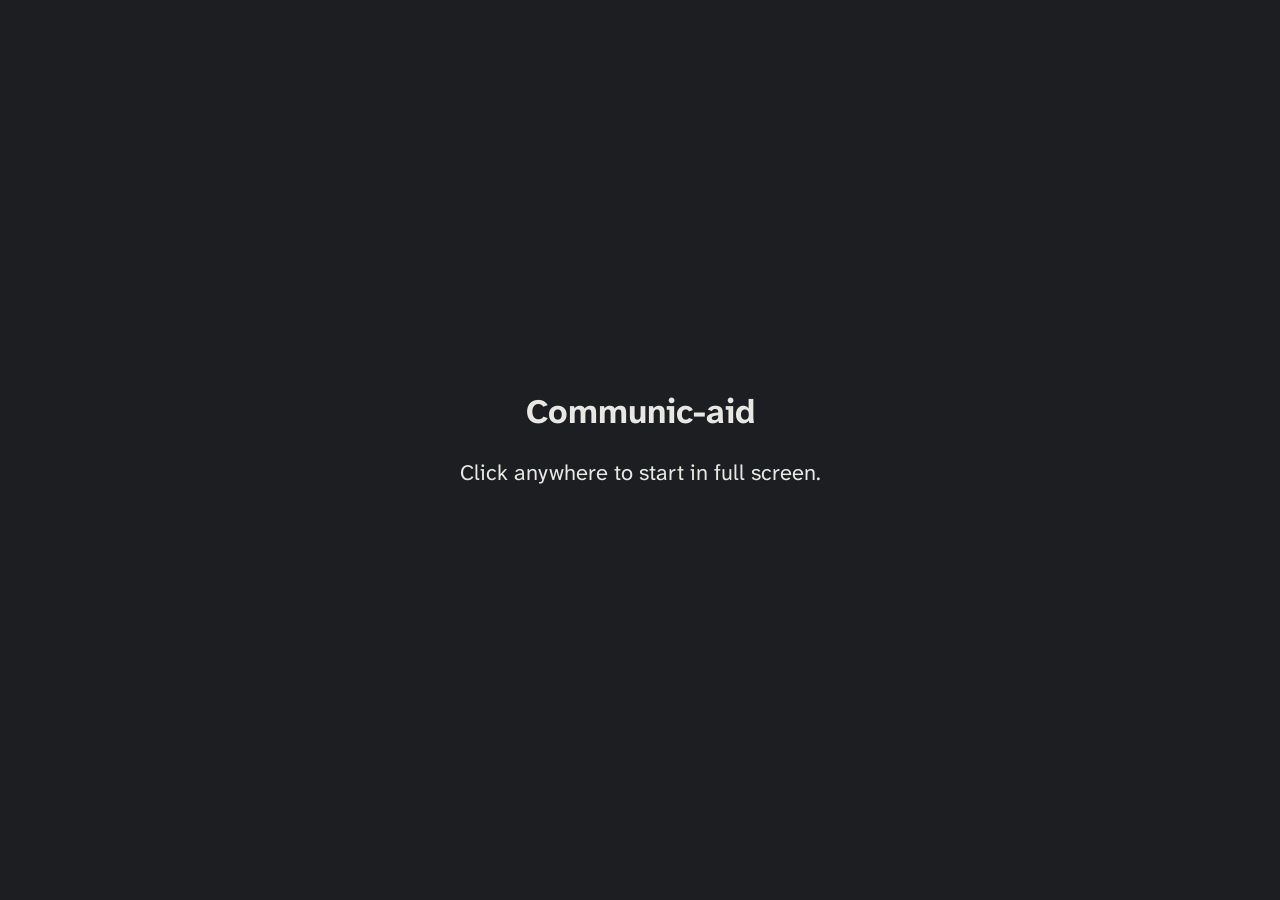
==== view/index.html @ 06e3b918 "Add browser view and fix issues found in end to end testing Dark theme view with the 7 screens, dwel" ====
<!doctype html>
<html lang="en">
<head>
<meta charset="utf-8">
<meta name="viewport" content="width=device-width, initial-scale=1">
<title>Communic-aid</title>
<link rel="preconnect" href="https://fonts.googleapis.com">
<link rel="preconnect" href="https://fonts.gstatic.com" crossorigin>
<link href="https://fonts.googleapis.com/css2?family=Atkinson+Hyperlegible+Next:wght@400;600;700&display=swap" rel="stylesheet">
<link rel="stylesheet" href="/view/style.css">
</head>
<body>
  <!-- Undo strip: always in the same place. Only a button while there is something to undo. -->
  <div id="strip"></div>
  <div id="banner" hidden></div>
  <div id="layout">
    <nav id="side"></nav>
    <main id="main"></main>
  </div>

  <div id="calib" hidden></div>
  <div id="gaze" hidden></div>
  <div id="notice" hidden></div>

  <div id="start">
    <div>
      <h1>Communic-aid</h1>
      <p>Click anywhere to start in full screen.</p>
      <p class="muted" id="startInfo"></p>
    </div>
  </div>

  <!-- For the researcher only: ` opens the study panel, \ opens the debug overlay. -->
  <aside id="study" hidden>
    <h2>Study panel</h2>
    <p id="studyInfo" class="muted"></p>
    <h3>Accident costs</h3>
    <div id="costs"></div>
    <button id="applyCosts">Apply costs</button>
    <button id="resetLearning">Reset learning</button>
  </aside>
  <aside id="debug" hidden><pre id="debugText"></pre></aside>

  <script src="/view/view.js"></script>
</body>
</html>
---- view/style.css ----
/* Dark theme from router-demo.html (DESIGN_PLAN 8). Colour only where it means something. */
:root {
  --bg: #1C1E22;
  --screen: #212429;
  --soft: #25282D;
  --line: #30333A;
  --line-strong: #474B53;
  --ink: #E9E7E3;
  --muted: #A2A6AD;
  --learn: #93A5FF;
  --gaze: #FF6597;
  --ok: #63C18F;
  --warn: #E3A546;
  --risk: #EF7268;
  --save: #5FC0C0;
  --none: #6E737B;
  --fillc: color-mix(in srgb, var(--learn) 30%, transparent);
  --gap: 24px;
  color-scheme: dark;
}

/* Registered so the dwell fill and the waiting pulse can animate smoothly. */
@property --p { syntax: "<number>"; inherits: false; initial-value: 0; }
@property --amp { syntax: "<number>"; inherits: false; initial-value: 1; }

* { box-sizing: border-box; }
[hidden] { display: none !important; }
html, body { margin: 0; height: 100%; overflow: hidden; }
body {
  background: var(--bg); color: var(--ink);
  font-family: "Atkinson Hyperlegible Next", system-ui, -apple-system, sans-serif;
  font-size: 22px; line-height: 1.35; -webkit-font-smoothing: antialiased;
  cursor: default; user-select: none;
}
body.mouse { cursor: none; }
h1 { font-size: 34px; margin: 0 0 12px; }
h2 { font-size: 28px; margin: 0 0 16px; font-weight: 600; }
h3 { font-size: 20px; margin: 22px 0 10px; color: var(--muted); font-weight: 600; }
.muted { color: var(--muted); }
svg { display: block; }

/* ---------- layout ---------- */
#strip { position: fixed; inset: 0 0 auto 0; height: 80px; background: var(--soft); border-bottom: 1px solid var(--line);
  display: flex; align-items: stretch; z-index: 5; }
#strip .rest { flex: 1; display: grid; place-items: center; color: var(--none); opacity: .4; }
#strip .rest svg, #strip .t svg { width: 30px; height: 30px; }
#strip .t { flex: 1; border-radius: 0; border-width: 0 0 2px 0; --bc: var(--save); color: var(--save);
  background: color-mix(in srgb, var(--save) 14%, var(--screen)); animation: undoIn 1.4s ease-out; }
@keyframes undoIn { 0% { background: color-mix(in srgb, var(--save) 45%, var(--screen)); } 100% { background: color-mix(in srgb, var(--save) 14%, var(--screen)); } }

#banner { position: fixed; top: 92px; left: 50%; transform: translateX(-50%); z-index: 20; padding: 12px 22px;
  border-radius: 10px; background: color-mix(in srgb, var(--warn) 22%, var(--bg)); border: 1px solid var(--warn); font-weight: 600; }
#notice { position: fixed; bottom: 28px; left: 50%; transform: translateX(-50%); z-index: 20; padding: 12px 22px;
  border-radius: 10px; background: var(--soft); border: 1px solid var(--line-strong); }

#layout { position: fixed; inset: 80px 0 0 0; display: flex; }
#side { width: 190px; padding: var(--gap); display: flex; flex-direction: column; gap: var(--gap); border-right: 1px solid var(--line); }
#side:empty { display: none; }
#side .t { min-height: 120px; min-width: 0; width: 100%; padding: 14px 10px; }
#main { flex: 1; padding: var(--gap); display: flex; flex-direction: column; gap: var(--gap); min-width: 0; }
.row { display: flex; gap: var(--gap); align-items: stretch; }
.row > .t { flex: 1; }
.grow { flex: 1; min-height: 0; }
.head { display: flex; gap: var(--gap); align-items: center; }
.head .who { flex: 1; display: flex; align-items: center; gap: 16px; font-size: 28px; font-weight: 600; }
.av { width: 52px; height: 52px; border-radius: 50%; background: var(--soft); display: grid; place-items: center; font-weight: 700; flex-shrink: 0; }

/* ---------- buttons (DESIGN_PLAN 8) ---------- */
.t { --bc: var(--ink); position: relative; overflow: hidden; isolation: isolate;
  min-width: 200px; min-height: 120px; padding: 14px 22px; border: 2px solid var(--bc); border-radius: 10px;
  background: var(--screen); color: var(--ink); font: inherit; font-weight: 600;
  display: inline-flex; align-items: center; justify-content: center; gap: 12px; text-align: center;
  transition: opacity .3s; }
.t.l2 { --bc: var(--warn); color: var(--warn); }
.t.l3 { --bc: var(--risk); color: var(--risk); }
.t.on { background: color-mix(in srgb, var(--ink) 14%, var(--screen)); }
.t.off { color: var(--none); --bc: var(--line-strong); }
.t.short { min-height: 88px; }
.t.wide { min-width: 280px; }
.t .sub { display: block; font-weight: 400; font-size: 17px; color: var(--muted); }
.t .lb { transition: opacity .35s; display: flex; align-items: center; gap: 12px; }
.t .lb svg { width: 30px; height: 30px; }
/* dwell: a circle grows from the centre until it fills the button */
.t .fx { position: absolute; inset: 0; z-index: -1; border-radius: inherit; pointer-events: none;
  background: radial-gradient(circle farthest-corner at 50% 50%, var(--fillc) 0, var(--fillc) calc(var(--p) * 100% - 1px), transparent calc(var(--p) * 100%)); }
/* waiting for a second signal: label fades, icon shows, the button breathes in its tier colour */
.t .glow { position: absolute; inset: 0; z-index: -2; border-radius: inherit; pointer-events: none; background: var(--glow, var(--bc)); opacity: 0; transition: opacity .35s; }
.t .cue { position: absolute; inset: 0; display: grid; place-items: center; pointer-events: none; opacity: 0; transform: scale(.85);
  transition: opacity .35s, transform .35s; color: var(--bc); }
.t .cue svg { height: 70%; max-height: 64px; width: auto; }
.t.await .glow { animation: breathe 1.8s ease-in-out infinite; }
.t.await .cue { opacity: .75; transform: scale(1); }
.t.await .lb { opacity: 0; }
@keyframes breathe { 0%, 100% { opacity: calc(var(--amp) * .05); } 50% { opacity: calc(var(--amp) * .45); } }
.t.nudge .cue svg { animation: nudge .38s ease-in-out; }
@keyframes nudge { 0%, 100% { transform: translateX(0); } 25% { transform: translateX(-8px); } 75% { transform: translateX(8px); } }
.t.accept { --glow: var(--ok); }
.t.accept .glow { animation: none; opacity: .55; }
.t.accept .cue { opacity: .95; transform: scale(1.1); color: var(--ok); }
.t.fired { --glow: var(--ok); }
.t.fired .glow { opacity: .35; }
.t.locked .lb { opacity: .4; }
body.dim .t:not([data-action="undo"]):not([data-action="redo"]) { opacity: .35; }

/* ---------- screens ---------- */
.list { display: flex; flex-direction: column; gap: var(--gap); }
.chatrow { justify-content: flex-start; gap: 20px; text-align: left; --bc: var(--line-strong); }
.chatrow .nm { font-size: 26px; }
.thread { flex: 1; min-height: 0; display: flex; gap: var(--gap); }
.msgs { flex: 1; display: flex; flex-direction: column; justify-content: flex-end; gap: 14px; overflow: hidden; }
.msg { display: flex; align-items: center; gap: 16px; }
.msg.me { flex-direction: row-reverse; }
.bubble { max-width: 70%; padding: 14px 18px; border-radius: 14px; background: var(--soft); }
.msg.me .bubble { background: color-mix(in srgb, var(--learn) 14%, var(--screen)); }
.bubble .fw { display: block; font-size: 16px; color: var(--muted); }
.bubble .re { margin-left: 10px; color: var(--risk); }
.msg .t { min-width: 130px; min-height: 72px; font-size: 18px; }
.scrollcol { display: flex; flex-direction: column; gap: var(--gap); justify-content: center; }
.scrollcol .t { min-width: 120px; }
.draft { flex: 1; display: flex; align-items: center; padding: 0 22px; border: 1px solid var(--line-strong); border-radius: 10px; min-height: 100px; font-size: 26px; }
.draft .caret { display: inline-block; width: 2px; height: 30px; background: var(--ink); margin-left: 2px; animation: caret 1s step-end infinite; vertical-align: middle; }
@keyframes caret { 50% { opacity: 0; } }
.draft .ph { color: var(--muted); }
.keys { display: grid; grid-template-columns: repeat(4, 1fr); gap: var(--gap); }
.keys.qwerty { grid-template-columns: repeat(10, 1fr); gap: 12px; }
.keys.qwerty .t { min-width: 0; min-height: 96px; padding: 6px; }
.keys .t { min-width: 0; font-size: 28px; letter-spacing: .05em; }
.keys.letters { grid-template-columns: repeat(5, 1fr); }
.keys.letters .t { font-size: 40px; min-height: 150px; }
.selected { padding: 20px 24px; border-radius: 14px; background: var(--soft); font-size: 26px; }
.calltop { flex: 1; display: grid; place-items: center; text-align: center; }
.calltop .big { font-size: 40px; font-weight: 700; }
.calltop .av { width: 120px; height: 120px; font-size: 52px; margin: 0 auto 20px; }
.prompt { flex: 1; display: grid; place-items: center; text-align: center; font-size: 36px; font-weight: 600; padding: 0 60px; }
.opts { display: flex; flex-wrap: wrap; gap: 16px; }
.opts .t { min-height: 88px; }
.settings { display: grid; grid-template-columns: 220px 1fr; gap: 18px var(--gap); align-items: center; }
.settings .label { color: var(--muted); }
.cant { font-size: 15px; color: var(--risk); display: block; font-weight: 400; }

/* ---------- overlays ---------- */
#gaze { position: fixed; left: 0; top: 0; width: 34px; height: 34px; margin: -17px 0 0 -17px; border-radius: 50%;
  background: color-mix(in srgb, var(--gaze) 26%, transparent); pointer-events: none; z-index: 40; transition: opacity .3s, scale .3s; }
#gaze::after { content: ""; position: absolute; left: 11px; top: 11px; width: 12px; height: 12px; border-radius: 50%; background: var(--gaze); }
#gaze.small { scale: .55; opacity: .5; }
#calib { position: fixed; width: 40px; height: 40px; margin: -20px 0 0 -20px; border-radius: 50%; background: var(--gaze);
  z-index: 45; box-shadow: 0 0 0 12px color-mix(in srgb, var(--gaze) 25%, transparent); transition: left .4s, top .4s; }
#start { position: fixed; inset: 0; z-index: 60; background: var(--bg); display: grid; place-items: center; text-align: center; cursor: pointer; }
#study, #debug { position: fixed; z-index: 70; background: var(--soft); border: 1px solid var(--line-strong); border-radius: 12px;
  padding: 18px 20px; font-size: 15px; cursor: auto; user-select: text; }
#study { right: 16px; top: 96px; width: 320px; }
#study h2 { font-size: 20px; }
#study h3 { font-size: 15px; margin-top: 14px; }
#study label { display: flex; justify-content: space-between; align-items: center; margin: 6px 0; }
#study input { width: 90px; font: inherit; background: var(--screen); color: var(--ink); border: 1px solid var(--line-strong); border-radius: 6px; padding: 4px 8px; }
#study button { font: inherit; margin: 12px 8px 0 0; padding: 8px 12px; border-radius: 8px; border: 1px solid var(--line-strong); background: var(--screen); color: var(--ink); cursor: pointer; }
#debug { left: 16px; bottom: 16px; max-width: 520px; }
#debug pre { margin: 0; white-space: pre-wrap; font-size: 13px; }
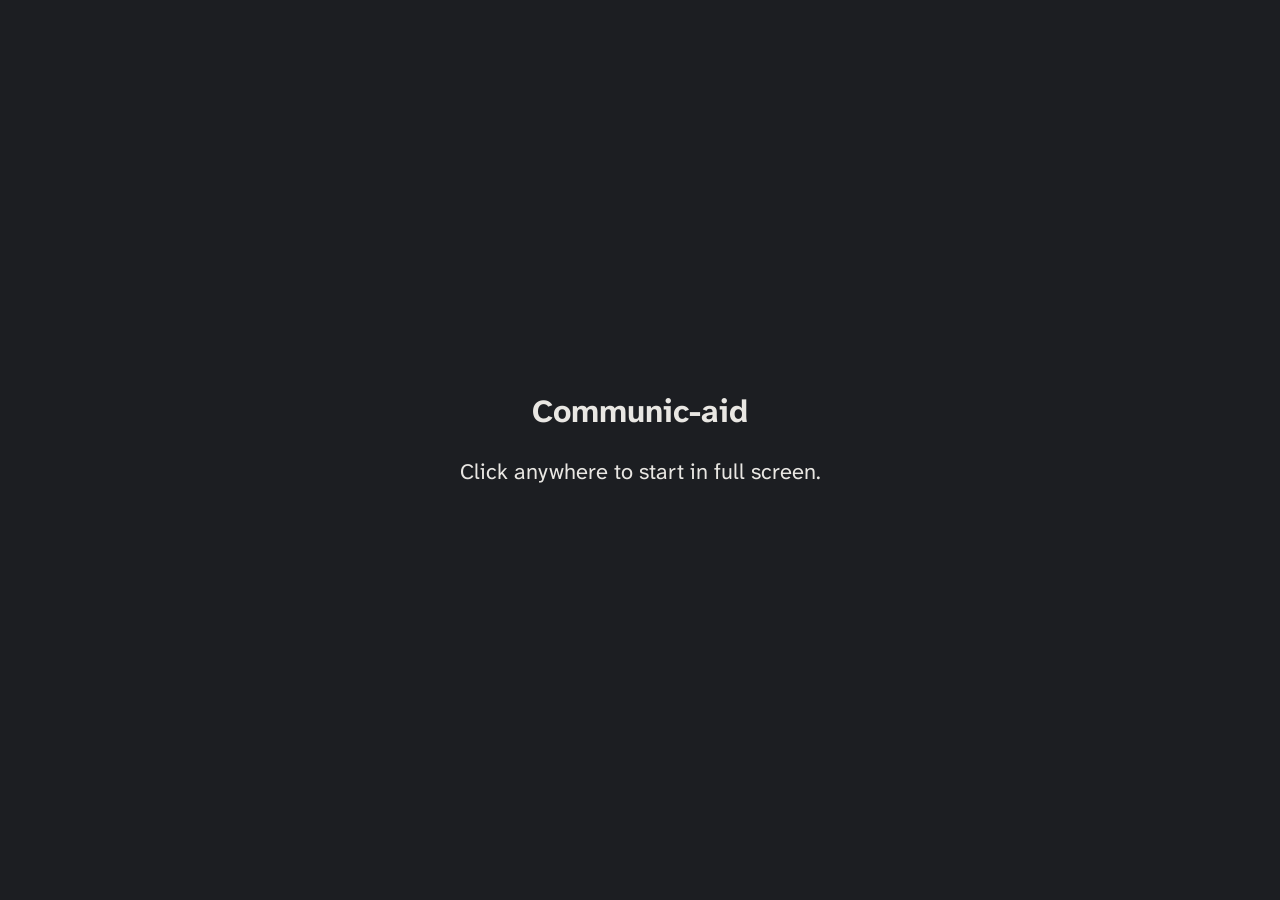
==== commit 3b927fa6: "Warn when code or config changed after the core started Python reads its code and config.toml only a" ====
--- a/view/index.html
+++ b/view/index.html
@@ -11,16 +11,20 @@
 </head>
 <body>
   <!-- Undo strip: always in the same place. Only a button while there is something to undo. -->
-  <div id="strip"></div>
-  <div id="banner" hidden></div>
-  <div id="layout">
-    <nav id="side"></nav>
-    <main id="main"></main>
+  <div id="app">
+    <div id="strip"></div>
+    <div id="banner" hidden></div>
+    <div id="layout">
+      <nav id="side"></nav>
+      <main id="main"></main>
+      <nav id="rside"></nav>
+    </div>
+    <div id="notice" hidden></div>
   </div>
 
+  <!-- Calibration dots and the gaze dot use the whole screen, not just the frame. -->
   <div id="calib" hidden></div>
   <div id="gaze" hidden></div>
-  <div id="notice" hidden></div>
 
   <div id="start">
     <div>
@@ -34,6 +38,7 @@
   <aside id="study" hidden>
     <h2>Study panel</h2>
     <p id="studyInfo" class="muted"></p>
+    <p id="stale" hidden></p>
     <h3>Accident costs</h3>
     <div id="costs"></div>
     <button id="applyCosts">Apply costs</button>
--- a/view/style.css
+++ b/view/style.css
@@ -15,13 +15,17 @@
   --save: #5FC0C0;
   --none: #6E737B;
   --fillc: color-mix(in srgb, var(--learn) 30%, transparent);
-  --gap: 24px;
+  --gap: 28px;
+  --fs-s: 18px;     /* small: notes, sub labels, More */
+  --fs-m: 22px;     /* body and buttons */
+  --fs-l: 28px;     /* titles */
   color-scheme: dark;
 }
 
 /* Registered so the dwell fill and the waiting pulse can animate smoothly. */
-@property --p { syntax: "<number>"; inherits: false; initial-value: 0; }
-@property --amp { syntax: "<number>"; inherits: false; initial-value: 1; }
+/* inherits: true, because the value is set on the button but drawn by its child layers. */
+@property --p { syntax: "<number>"; inherits: true; initial-value: 0; }
+@property --amp { syntax: "<number>"; inherits: true; initial-value: 1; }
 
 * { box-sizing: border-box; }
 [hidden] { display: none !important; }
@@ -29,45 +33,60 @@
 body {
   background: var(--bg); color: var(--ink);
   font-family: "Atkinson Hyperlegible Next", system-ui, -apple-system, sans-serif;
-  font-size: 22px; line-height: 1.35; -webkit-font-smoothing: antialiased;
+  font-size: var(--fs-m); line-height: 1.4; -webkit-font-smoothing: antialiased;
   cursor: default; user-select: none;
 }
 body.mouse { cursor: none; }
-h1 { font-size: 34px; margin: 0 0 12px; }
-h2 { font-size: 28px; margin: 0 0 16px; font-weight: 600; }
+h1 { font-size: 32px; margin: 0 0 12px; }
+h2 { font-size: var(--fs-l); margin: 0; font-weight: 600; }
 h3 { font-size: 20px; margin: 22px 0 10px; color: var(--muted); font-weight: 600; }
 .muted { color: var(--muted); }
 svg { display: block; }
 
 /* ---------- layout ---------- */
-#strip { position: fixed; inset: 0 0 auto 0; height: 80px; background: var(--soft); border-bottom: 1px solid var(--line);
+/* The app is designed at 1280 x 860 and scaled as one piece (view.js sets --s) so it fills
+   the screen height and keeps its shape. Gaze targets are measured after scaling. */
+#app { position: fixed; left: 50%; top: 50%; width: 1280px; height: 860px;
+  transform: translate(-50%, -50%) scale(var(--s, 1)); transform-origin: center;
+  border: 1px solid var(--line-strong); border-radius: 28px; overflow: hidden; background: var(--screen); }
+#strip { position: absolute; inset: 0 0 auto 0; height: 80px; overflow: hidden; background: var(--soft); border-bottom: 1px solid var(--line);
   display: flex; align-items: stretch; z-index: 5; }
 #strip .rest { flex: 1; display: grid; place-items: center; color: var(--none); opacity: .4; }
 #strip .rest svg, #strip .t svg { width: 30px; height: 30px; }
-#strip .t { flex: 1; border-radius: 0; border-width: 0 0 2px 0; --bc: var(--save); color: var(--save);
+#strip .t { flex: 1; min-width: 0; min-height: 0; height: 100%; border-radius: 0; border-width: 0 0 2px 0; --bc: var(--save); color: var(--save);
   background: color-mix(in srgb, var(--save) 14%, var(--screen)); animation: undoIn 1.4s ease-out; }
 @keyframes undoIn { 0% { background: color-mix(in srgb, var(--save) 45%, var(--screen)); } 100% { background: color-mix(in srgb, var(--save) 14%, var(--screen)); } }
 
-#banner { position: fixed; top: 92px; left: 50%; transform: translateX(-50%); z-index: 20; padding: 12px 22px;
+#banner { position: absolute; top: 92px; left: 50%; transform: translateX(-50%); z-index: 20; padding: 12px 22px;
   border-radius: 10px; background: color-mix(in srgb, var(--warn) 22%, var(--bg)); border: 1px solid var(--warn); font-weight: 600; }
-#notice { position: fixed; bottom: 28px; left: 50%; transform: translateX(-50%); z-index: 20; padding: 12px 22px;
+#notice { position: absolute; bottom: 28px; left: 50%; transform: translateX(-50%); z-index: 20; padding: 12px 22px;
   border-radius: 10px; background: var(--soft); border: 1px solid var(--line-strong); }
 
-#layout { position: fixed; inset: 80px 0 0 0; display: flex; }
-#side { width: 190px; padding: var(--gap); display: flex; flex-direction: column; gap: var(--gap); border-right: 1px solid var(--line); }
-#side:empty { display: none; }
-#side .t { min-height: 120px; min-width: 0; width: 100%; padding: 14px 10px; }
-#main { flex: 1; padding: var(--gap); display: flex; flex-direction: column; gap: var(--gap); min-width: 0; }
+#layout { position: absolute; inset: 80px 0 0 0; display: flex; }
+body.setup #strip { display: none; }
+body.setup #layout { inset: 0; }
+#side { width: 170px; padding: 24px; display: flex; flex-direction: column; justify-content: center; gap: 72px; }
+#side:empty, #rside:empty { display: none; }
+#rside { width: 132px; padding: 24px; display: flex; flex-direction: column; justify-content: center; gap: 72px; }
+#rside .t { min-height: 140px; width: 100%; padding: 8px; }
+.t.ghost { opacity: .25; --bc: var(--line-strong); color: var(--muted); }
+#side .t { min-height: 120px; width: 100%; padding: 14px 8px; font-size: var(--fs-s); }
+#side .t .lb { flex-direction: column; gap: 8px; }
+#main { flex: 1; padding: 32px; display: flex; flex-direction: column; gap: var(--gap); min-width: 0; }
 .row { display: flex; gap: var(--gap); align-items: stretch; }
 .row > .t { flex: 1; }
+.row > .w1 { flex: 1; }
+.row > .w2 { flex: 2; }
+.row > .w3 { flex: 3; }
 .grow { flex: 1; min-height: 0; }
 .head { display: flex; gap: var(--gap); align-items: center; }
-.head .who { flex: 1; display: flex; align-items: center; gap: 16px; font-size: 28px; font-weight: 600; }
+.head .t { min-width: 190px; min-height: 100px; }
+.head .who { flex: 1; display: flex; align-items: center; gap: 16px; font-size: var(--fs-l); font-weight: 600; }
 .av { width: 52px; height: 52px; border-radius: 50%; background: var(--soft); display: grid; place-items: center; font-weight: 700; flex-shrink: 0; }
 
 /* ---------- buttons (DESIGN_PLAN 8) ---------- */
 .t { --bc: var(--ink); position: relative; overflow: hidden; isolation: isolate;
-  min-width: 200px; min-height: 120px; padding: 14px 22px; border: 2px solid var(--bc); border-radius: 10px;
+  min-width: 0; min-height: 120px; padding: 14px 22px; border: 2px solid var(--bc); border-radius: 10px;
   background: var(--screen); color: var(--ink); font: inherit; font-weight: 600;
   display: inline-flex; align-items: center; justify-content: center; gap: 12px; text-align: center;
   transition: opacity .3s; }
@@ -77,7 +96,7 @@
 .t.off { color: var(--none); --bc: var(--line-strong); }
 .t.short { min-height: 88px; }
 .t.wide { min-width: 280px; }
-.t .sub { display: block; font-weight: 400; font-size: 17px; color: var(--muted); }
+.t .sub { display: block; font-weight: 400; font-size: var(--fs-s); color: var(--muted); }
 .t .lb { transition: opacity .35s; display: flex; align-items: center; gap: 12px; }
 .t .lb svg { width: 30px; height: 30px; }
 /* dwell: a circle grows from the centre until it fills the button */
@@ -105,38 +124,39 @@
 /* ---------- screens ---------- */
 .list { display: flex; flex-direction: column; gap: var(--gap); }
 .chatrow { justify-content: flex-start; gap: 20px; text-align: left; --bc: var(--line-strong); }
-.chatrow .nm { font-size: 26px; }
+.chatrow .nm { font-size: var(--fs-m); }
 .thread { flex: 1; min-height: 0; display: flex; gap: var(--gap); }
-.msgs { flex: 1; display: flex; flex-direction: column; justify-content: flex-end; gap: 14px; overflow: hidden; }
-.msg { display: flex; align-items: center; gap: 16px; }
+.msgs { flex: 1; display: flex; flex-direction: column; justify-content: flex-end; gap: var(--gap); overflow: hidden; }
+.msg { display: flex; align-items: center; gap: var(--gap); }
 .msg.me { flex-direction: row-reverse; }
-.bubble { max-width: 70%; padding: 14px 18px; border-radius: 14px; background: var(--soft); }
+.bubble { max-width: 72%; padding: 14px 16px 14px 20px; border-radius: 16px; background: var(--soft); display: flex; align-items: center; gap: 20px; }
+.bubble .txt { flex: 1; }
 .msg.me .bubble { background: color-mix(in srgb, var(--learn) 14%, var(--screen)); }
-.bubble .fw { display: block; font-size: 16px; color: var(--muted); }
+.bubble .fw { display: block; font-size: var(--fs-s); color: var(--muted); }
 .bubble .re { margin-left: 10px; color: var(--risk); }
-.msg .t { min-width: 130px; min-height: 72px; font-size: 18px; }
-.scrollcol { display: flex; flex-direction: column; gap: var(--gap); justify-content: center; }
-.scrollcol .t { min-width: 120px; }
-.draft { flex: 1; display: flex; align-items: center; padding: 0 22px; border: 1px solid var(--line-strong); border-radius: 10px; min-height: 100px; font-size: 26px; }
+.bubble .t.more { flex-shrink: 0; min-width: 84px; min-height: 52px; padding: 6px 14px; font-size: var(--fs-s); border-radius: 8px; background: transparent; }
+.draft { display: flex; align-items: center; padding: 0 22px; border: 1px solid var(--line-strong); border-radius: 10px; min-height: 100px; font-size: var(--fs-m); }
 .draft .caret { display: inline-block; width: 2px; height: 30px; background: var(--ink); margin-left: 2px; animation: caret 1s step-end infinite; vertical-align: middle; }
 @keyframes caret { 50% { opacity: 0; } }
 .draft .ph { color: var(--muted); }
-.keys { display: grid; grid-template-columns: repeat(4, 1fr); gap: var(--gap); }
-.keys.qwerty { grid-template-columns: repeat(10, 1fr); gap: 12px; }
-.keys.qwerty .t { min-width: 0; min-height: 96px; padding: 6px; }
-.keys .t { min-width: 0; font-size: 28px; letter-spacing: .05em; }
+/* The keyboard takes all the height left over, so keys grow instead of leaving space unused. */
+.keys { flex: 1; min-height: 0; display: grid; grid-template-columns: repeat(4, 1fr); grid-auto-rows: 1fr; gap: 36px 44px; }
+.keys.qwerty { grid-template-columns: repeat(10, 1fr); gap: var(--gap); }
+.keys.qwerty .t { min-height: 0; padding: 6px; }
+.keys .t { min-height: 0; font-size: 30px; letter-spacing: .05em; }
 .keys.letters { grid-template-columns: repeat(5, 1fr); }
-.keys.letters .t { font-size: 40px; min-height: 150px; }
-.selected { padding: 20px 24px; border-radius: 14px; background: var(--soft); font-size: 26px; }
+.keys.letters .t { font-size: 44px; }
+.selected { padding: 20px 24px; border-radius: 16px; background: var(--soft); }
 .calltop { flex: 1; display: grid; place-items: center; text-align: center; }
 .calltop .big { font-size: 40px; font-weight: 700; }
 .calltop .av { width: 120px; height: 120px; font-size: 52px; margin: 0 auto 20px; }
-.prompt { flex: 1; display: grid; place-items: center; text-align: center; font-size: 36px; font-weight: 600; padding: 0 60px; }
-.opts { display: flex; flex-wrap: wrap; gap: 16px; }
-.opts .t { min-height: 88px; }
-.settings { display: grid; grid-template-columns: 220px 1fr; gap: 18px var(--gap); align-items: center; }
+.prompt { flex: 1; display: grid; place-items: center; text-align: center; font-size: 32px; font-weight: 600; padding: 0 60px; }
+.opts { display: flex; flex-wrap: wrap; gap: var(--gap); }
+.opts .t { min-height: 88px; min-width: 150px; }
+.settings { display: grid; grid-template-columns: 170px 1fr; gap: var(--gap); align-items: center; }
+.settings .t { font-size: var(--fs-s); padding: 10px 12px; }
 .settings .label { color: var(--muted); }
-.cant { font-size: 15px; color: var(--risk); display: block; font-weight: 400; }
+.cant { font-size: var(--fs-s); color: var(--risk); display: block; font-weight: 400; }
 
 /* ---------- overlays ---------- */
 #gaze { position: fixed; left: 0; top: 0; width: 34px; height: 34px; margin: -17px 0 0 -17px; border-radius: 50%;
@@ -150,6 +170,7 @@
   padding: 18px 20px; font-size: 15px; cursor: auto; user-select: text; }
 #study { right: 16px; top: 96px; width: 320px; }
 #study h2 { font-size: 20px; }
+#stale { color: var(--warn); font-weight: 600; }
 #study h3 { font-size: 15px; margin-top: 14px; }
 #study label { display: flex; justify-content: space-between; align-items: center; margin: 6px 0; }
 #study input { width: 90px; font: inherit; background: var(--screen); color: var(--ink); border: 1px solid var(--line-strong); border-radius: 6px; padding: 4px 8px; }
